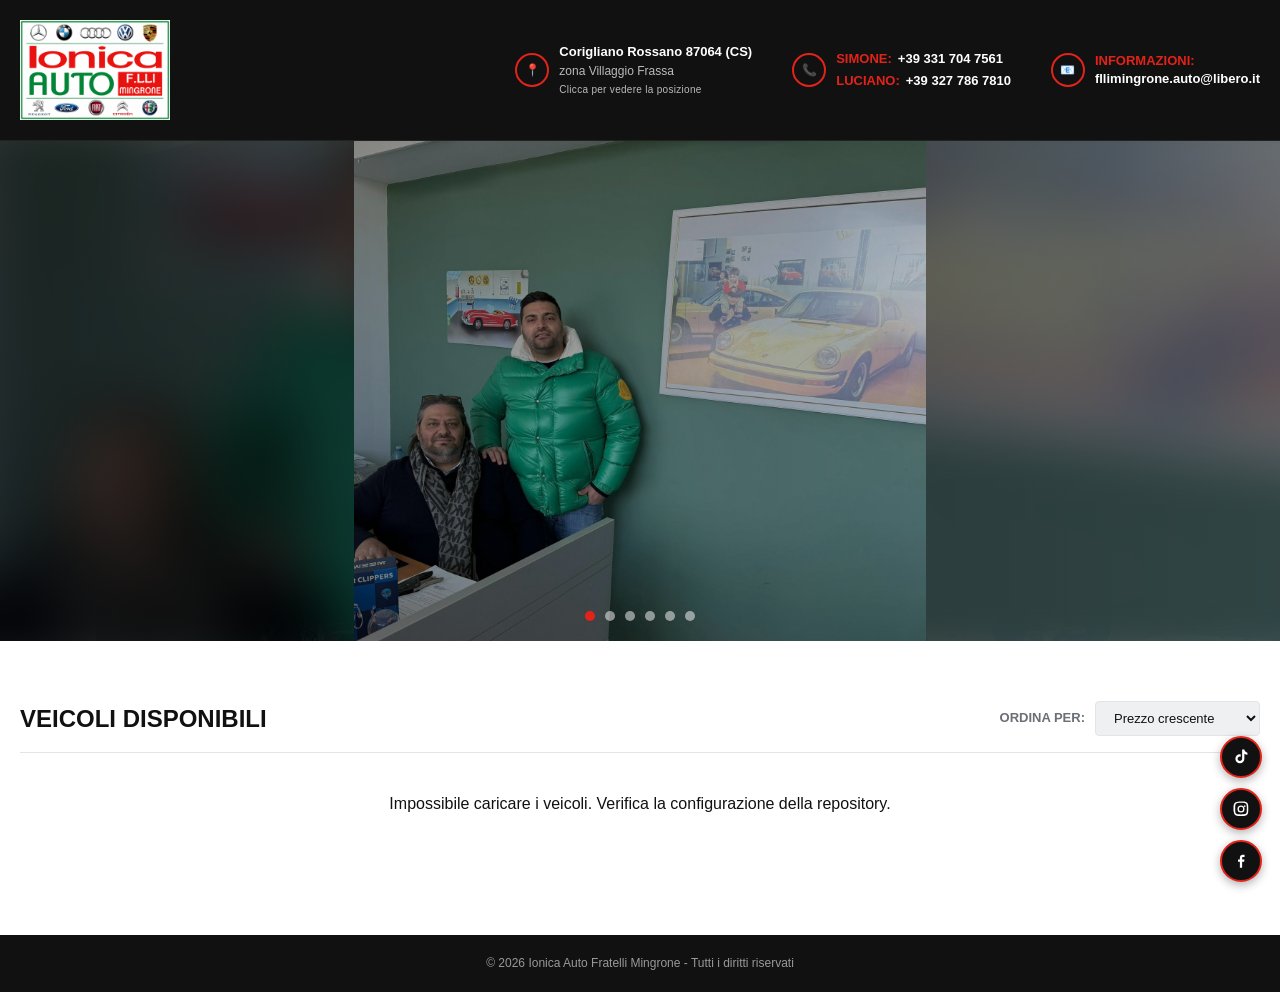
==== index.html @ 5018b7c3 "modifiche" ====
<!DOCTYPE html>
<html lang="it">
<head>
<meta charset="UTF-8">
<meta name="viewport" content="width=device-width, initial-scale=1.0">
<title>Auto Usate Corigliano Rossano | Ionica Auto Fratelli Mingrone</title>
<meta name="description" content="Concessionaria di auto usate a Corigliano Rossano (CS), zona Villaggio Frassa. Ampia selezione di veicoli usati garantiti, permute e finanziamenti. Contattaci per un preventivo.">
<meta name="keywords" content="auto usate Corigliano Rossano, concessionaria auto Corigliano Rossano, autosalone Corigliano Rossano, auto usate Calabria, Ionica Auto Fratelli Mingrone, vendita auto usate CS">
<meta name="robots" content="index, follow">
<link rel="canonical" href="https://www.autofllimingrone.it/">

<!-- Open Graph / Facebook -->
<meta property="og:type" content="website">
<meta property="og:title" content="Auto Usate Corigliano Rossano | Ionica Auto Fratelli Mingrone">
<meta property="og:description" content="Concessionaria di auto usate a Corigliano Rossano (CS), zona Villaggio Frassa. Ampia selezione di veicoli usati garantiti, permute e finanziamenti.">
<meta property="og:image" content="https://www.autofllimingrone.it/foto1.jpeg">
<meta property="og:url" content="https://www.autofllimingrone.it/">
<meta property="og:locale" content="it_IT">

<!-- Twitter Card -->
<meta name="twitter:card" content="summary_large_image">
<meta name="twitter:title" content="Auto Usate Corigliano Rossano | Ionica Auto Fratelli Mingrone">
<meta name="twitter:description" content="Concessionaria di auto usate a Corigliano Rossano (CS). Ampia selezione di veicoli usati garantiti, permute e finanziamenti.">

<!-- Google Search Console -->
<meta name="google-site-verification" content="x5eH9m_n0JZONoIFe2gV4cO3L80HdH_r4Pc5kRIaRaA" />

<link rel="icon" type="image/png" href="logo.jpeg">
<link rel="stylesheet" href="style.css">

<!-- Dati strutturati Schema.org: scheda azienda per Google -->
<script type="application/ld+json">
{
  "@context": "https://schema.org",
  "@type": "AutoDealer",
  "name": "Ionica Auto Fratelli Mingrone",
  "image": "https://www.autofllimingrone.it/logo.jpeg",
  "url": "https://www.autofllimingrone.it/",
  "telephone": ["+393317047561", "+393277867810"],
  "email": "fllimingrone.auto@libero.it",
  "address": {
    "@type": "PostalAddress",
    "streetAddress": "Zona Villaggio Frassa",
    "addressLocality": "Corigliano Rossano",
    "postalCode": "87064",
    "addressRegion": "CS",
    "addressCountry": "IT"
  },
  "geo": {
    "@type": "GeoCoordinates",
    "latitude": 39.63974747859017,
    "longitude": 16.49232138723663
  },
  "sameAs": [
    "https://www.facebook.com/share/1EKrR3Uojj/?mibextid=wwXIfr",
    "https://www.instagram.com/",
    "https://www.tiktok.com/@ionicauto.flli.mi"
  ]
}
</script>
</head>
<body>

<!-- ===== HEADER ===== -->
<header class="main-header">
  <div class="main-header-inner">
    <div class="logo">
      <img src="logo.jpeg" alt="Ionica Auto Fratelli Mingrone" class="logo-img">
    </div>

    <div class="header-info">
      <div class="header-info-item header-info-clickable" id="addressLink" role="button" tabindex="0" aria-label="Apri la posizione su Google Maps">
        <span class="info-icon">&#128205;</span>
        <div>
          <strong>Corigliano Rossano 87064 (CS)</strong>
          <span>zona Villaggio Frassa</span><br>
          <span class="map-hint">Clicca per vedere la posizione</span>
        </div>
      </div>
      <div class="header-info-item">
        <span class="info-icon">&#128222;</span>
        <div class="phones-list">
          <div class="phone-row">
            <strong class="label-red">SIMONE:</strong>
            <span class="value-big"><a href="tel:+393317047561">+39 331 704 7561</a></span>
          </div>
          <div class="phone-row">
            <strong class="label-red">LUCIANO:</strong>
            <span class="value-big"><a href="tel:+393277867810">+39 327 786 7810</a></span>
          </div>
        </div>
      </div>
      <div class="header-info-item">
        <span class="info-icon">&#128231;</span>
        <div>
          <strong class="label-red">INFORMAZIONI:</strong> <span class="value-big"><a href="mailto:fllimingrone.auto@libero.it">fllimingrone.auto@libero.it</a></span>
        </div>
      </div>
    </div>
  </div>
</header>

<!-- ===== SOCIAL FISSI (sempre visibili in basso a destra) ===== -->
<div class="social-fixed">
  <a href="https://www.tiktok.com/" target="_blank" rel="noopener" class="social-dot" aria-label="TikTok">
    <svg viewBox="0 0 24 24" width="18" height="18" fill="currentColor"><path d="M16.5 2c.4 2.2 1.9 3.9 4.1 4.2v2.9c-1.5 0-2.9-.5-4.1-1.3v6.6c0 3.3-2.7 6-6 6s-6-2.7-6-6 2.7-6 6-6c.4 0 .8 0 1.1.1v3c-.4-.1-.7-.2-1.1-.2-1.7 0-3 1.3-3 3s1.3 3 3 3 3-1.3 3-3V2h2.9z"/></svg>
  </a>
  <a href="https://www.instagram.com/" target="_blank" rel="noopener" class="social-dot" aria-label="Instagram">
    <svg viewBox="0 0 24 24" width="18" height="18" fill="currentColor"><path d="M12 2c2.7 0 3.1 0 4.1.1 1 .1 1.7.2 2.3.5.6.2 1.1.6 1.6 1.1.5.5.8.9 1.1 1.6.2.6.4 1.3.5 2.3.1 1 .1 1.4.1 4.1s0 3.1-.1 4.1c-.1 1-.2 1.7-.5 2.3-.2.6-.6 1.1-1.1 1.6-.5.5-.9.8-1.6 1.1-.6.2-1.3.4-2.3.5-1 .1-1.4.1-4.1.1s-3.1 0-4.1-.1c-1-.1-1.7-.2-2.3-.5-.6-.2-1.1-.6-1.6-1.1-.5-.5-.8-.9-1.1-1.6-.2-.6-.4-1.3-.5-2.3C2 15.1 2 14.7 2 12s0-3.1.1-4.1c.1-1 .2-1.7.5-2.3.2-.6.6-1.1 1.1-1.6.5-.5.9-.8 1.6-1.1.6-.2 1.3-.4 2.3-.5C8.9 2 9.3 2 12 2zm0 1.8c-2.6 0-2.9 0-4 .1-.8.1-1.3.2-1.6.3-.4.2-.7.4-1 .7-.3.3-.5.6-.7 1-.1.3-.3.8-.3 1.6-.1 1.1-.1 1.4-.1 4s0 2.9.1 4c.1.8.2 1.3.3 1.6.2.4.4.7.7 1 .3.3.6.5 1 .7.3.1.8.3 1.6.3 1.1.1 1.4.1 4 .1s2.9 0 4-.1c.8-.1 1.3-.2 1.6-.3.4-.2.7-.4 1-.7.3-.3.5-.6.7-1 .1-.3.3-.8.3-1.6.1-1.1.1-1.4.1-4s0-2.9-.1-4c-.1-.8-.2-1.3-.3-1.6-.2-.4-.4-.7-.7-1-.3-.3-.6-.5-1-.7-.3-.1-.8-.3-1.6-.3-1.1-.1-1.4-.1-4-.1zm0 3.5a4.7 4.7 0 110 9.4 4.7 4.7 0 010-9.4zm0 1.8a2.9 2.9 0 100 5.8 2.9 2.9 0 000-5.8zm5-2a1.1 1.1 0 110 2.2 1.1 1.1 0 010-2.2z"/></svg>
  </a>
  <a href="https://www.facebook.com/share/1EKrR3Uojj/?mibextid=wwXIfr" target="_blank" rel="noopener" class="social-dot" aria-label="Facebook">
    <svg viewBox="0 0 24 24" width="18" height="18" fill="currentColor"><path d="M13.5 21v-8h2.7l.4-3.1h-3.1V8c0-.9.3-1.5 1.6-1.5h1.6V3.7c-.3 0-1.2-.1-2.3-.1-2.3 0-3.9 1.4-3.9 4v2.3H8v3.1h2.5V21h3z"/></svg>
  </a>
</div>

<!-- ===== HERO ===== -->
<section class="hero">
  <div class="hero-slider" id="heroSlider">
    <div class="hero-slide active" style="background-image:url('foto1.jpeg');"></div>
    <div class="hero-slide" style="background-image:url('foto2.jpeg');"></div>
    <div class="hero-slide" style="background-image:url('foto3.jpeg');"></div>
    <div class="hero-slide" style="background-image:url('foto4.jpeg');"></div>
    <div class="hero-slide" style="background-image:url('foto5.jpeg');"></div>
    <div class="hero-slide" style="background-image:url('foto6.jpeg');"></div>
  </div>
  <div class="hero-overlay"></div>
  <h1 class="visually-hidden">Ionica Auto Fratelli Mingrone - Concessionaria Auto Usate a Corigliano Rossano (CS)</h1>
  <div class="hero-dots" id="heroDots">
    <button class="hero-dot active" data-slide="0" aria-label="Foto 1"></button>
    <button class="hero-dot" data-slide="1" aria-label="Foto 2"></button>
    <button class="hero-dot" data-slide="1" aria-label="Foto 3"></button>
    <button class="hero-dot" data-slide="1" aria-label="Foto 4"></button>
    <button class="hero-dot" data-slide="1" aria-label="Foto 5"></button>
    <button class="hero-dot" data-slide="1" aria-label="Foto 6"></button>
  </div>
</section>

<!-- ===== LISTING ===== -->
<main class="listing-wrap">

  <div class="listing-toolbar">
    <h2 class="toolbar-title">VEICOLI DISPONIBILI</h2>
    <div class="sort-control">
      <label for="sort">ORDINA PER:</label>
      <select id="sort">
        <option>Prezzo crescente</option>
        <option>Prezzo decrescente</option>
        <option>Km crescenti</option>
        <option>Km decrescenti</option>
        <option>Anno crescente</option>
        <option>Anno decrescente</option>
      </select>
    </div>
  </div>

  <!-- Il contenitore dei veicoli ora è VUOTO. Verrà popolato dinamicamente tramite script.js -->
  <ul class="vehicle-list" id="vehicleList"></ul>

  <!-- ===== PAGINAZIONE ===== -->
  <nav class="pagination" id="pagination" aria-label="Paginazione veicoli"></nav>

</main>

<!-- ===== FOOTER ===== -->
<footer class="site-footer">
  <p>&copy; 2026 Ionica Auto Fratelli Mingrone - Tutti i diritti riservati</p>
</footer>

<script src="script.js"></script>
<script src="https://identity.netlify.com/v1/netlify-identity-widget.js"></script>
<script>
  if (window.netlifyIdentity) {
    window.netlifyIdentity.on("init", user => {
      if (!user) {
        window.netlifyIdentity.on("login", () => {
          document.location.href = "/admin/";
        });
      }
    });
  }
</script>
</body>
</html>
---- style.css ----
/* =========================================================
   Palette: nero #111111, rosso #e2231a, grigio chiaro #eef0f2
   ========================================================= */

* {
  margin: 0;
  padding: 0;
  box-sizing: border-box;
}

:root {
  --black: #111111;
  --red: #e2231a;
  --red-dark: #c41e16;
  --gray-bg: #eef0f2;
  --gray-mid: #e2e5e8;
  --gray-text: #6b6f76;
  --white: #ffffff;
  --font-main: 'Arial', 'Helvetica Neue', sans-serif;
}

body {
  font-family: var(--font-main);
  color: var(--black);
  background: var(--white);
  line-height: 1.4;
}

a {
  text-decoration: none;
  color: inherit;
}

ul {
  list-style: none;
}

button {
  font-family: inherit;
  cursor: pointer;
}

/* ===== TOP BAR ===== */
.top-bar {
  background: var(--black);
  color: var(--white);
  font-size: 12px;
}

.top-bar-inner {
  max-width: 1300px;
  margin: 0 auto;
  padding: 8px 20px;
  display: flex;
  align-items: center;
  gap: 30px;
}

.top-bar-item {
  display: flex;
  align-items: center;
  gap: 6px;
  letter-spacing: 0.3px;
}

.top-bar-social {
  margin-left: auto;
  display: flex;
  gap: 12px;
  font-size: 13px;
}

/* ===== HEADER ===== */
.main-header {
  background: var(--black);
  color: var(--white);
  border-bottom: 1px solid #222;
}

.main-header-inner {
  max-width: 1300px;
  margin: 0 auto;
  padding: 20px;
  display: flex;
  align-items: center;
  justify-content: space-between;
  flex-wrap: wrap;
  gap: 20px;
}

.logo {
  display: flex;
  align-items: center;
}

.logo-img {
  height: 100px;
  width: auto;
  display: block;
}

.header-info {
  display: flex;
  align-items: center;
  gap: 40px;
  flex-wrap: wrap;
}

.header-info-item {
  display: flex;
  align-items: center;
  gap: 10px;
  font-size: 13px;
}

.info-icon {
  color: var(--red);
  font-size: 20px;
  border: 2px solid var(--red);
  border-radius: 50%;
  width: 34px;
  height: 34px;
  display: flex;
  align-items: center;
  justify-content: center;
  flex-shrink: 0;
}
 
.header-info-item strong { display: block; color: var(--white); font-size: 13px; }
.header-info-item span { color: #bbb; font-size: 12px; }
 
.label-red { color: var(--red) !important; font-size: 13px !important; text-transform: uppercase; }
.value-big { color: var(--white) !important; font-weight: bold; font-size: 13px !important; }
.text-only .info-icon { display: none; }

/* ---- Elementi header cliccabili (posizione -> mappa, email -> copia) ---- */
.header-info-clickable {
  cursor: pointer;
  border-radius: 6px;
  transition: opacity 0.2s ease;
}

.header-info-clickable:hover,
.header-info-clickable:focus-visible {
  opacity: 0.75;
}

.header-info-clickable:focus-visible {
  outline: 2px solid var(--red);
  outline-offset: 3px;
}

.map-hint {
  display: block;
  font-size: 10px !important;
  letter-spacing: 0.3px;
  color: var(--red);
  margin-top: 3px;
}

.header-info-item .value-big a {
  color: inherit;
  text-decoration: none;
}

.header-info-item .value-big a:hover,
.header-info-item .value-big a:focus-visible {
  text-decoration: underline;
}

/* ---- Doppio contatto telefonico (Simone / Luciano) ---- */
.phones-list {
  display: flex;
  flex-direction: column;
  gap: 4px;
}
.phone-row {
  display: flex;
  align-items: center;
  gap: 6px;
}
.phone-row .label-red {
  white-space: nowrap;
  font-size: 13px !important;
  font-weight: 800;
}
.phone-row .value-big a {
  color: inherit;
  text-decoration: none;
}
.phone-row .value-big a:hover { text-decoration: underline; }

/* ---- Prezzo su richiesta (Trattativa riservata) ---- */
.price-value.price-onrequest {
  font-size: 16px !important;
  white-space: normal;
  line-height: 1.25;
}
 
/* ---- Social dots ----*/
.social-links {
  display: flex;
  align-items: center;
  gap: 10px;
}
 
.social-dot {
  width: 34px;
  height: 34px;
  border-radius: 50%;
  border: 2px solid var(--red);
  color: var(--white);
  display: flex;
  align-items: center;
  justify-content: center;
  transition: background 0.2s, color 0.2s, transform 0.2s;
  background: var(--black);
}
 
.social-dot:hover {
  background: var(--red);
  color: var(--white);
  transform: scale(1.08);
}

/* ---- Social fissi (bottom-right, sempre visibili) ---- */
.social-fixed {
  position: fixed;
  right: 18px;
  bottom: 18px;
  display: flex;
  flex-direction: column;
  gap: 10px;
  z-index: 999;
}

.social-fixed .social-dot {
  width: 42px;
  height: 42px;
  box-shadow: 0 3px 10px rgba(0,0,0,0.3);
}

@media (max-width: 600px) {
  .social-fixed {
    right: 12px;
    bottom: 12px;
  }
  .social-fixed .social-dot {
    width: 38px;
    height: 38px;
  }
}

/* ===== HERO ===== */
.hero {
  position: relative;
  height: 500px;
  overflow: hidden;
  background: var(--black);
}
 
.hero-slider {
  position: absolute;
  inset: 0;
}
 
.hero-slide {
  position: absolute;
  inset: 0;
  opacity: 0;
  transition: opacity 1s ease-in-out;
  overflow: hidden;
  background-color: var(--black);
}
 
.hero-slide.active {
  opacity: 1;
}

/* Sfondo sfocato: riempie tutto lo spazio senza lasciare bordi vuoti */
.hero-slide::before {
  content: "";
  position: absolute;
  inset: 0;
  background-image: inherit;
  background-size: cover;
  background-position: center;
  filter: blur(25px) brightness(0.55);
  transform: scale(1.15);
}

/* Foto vera: sempre visibile per intero, senza tagli */
.hero-slide::after {
  content: "";
  position: absolute;
  inset: 0;
  background-image: inherit;
  background-size: contain;
  background-repeat: no-repeat;
  background-position: center;
}
 
.hero-overlay {
  position: absolute;
  inset: 0;
  background: linear-gradient(90deg, rgba(0,0,0,0.55) 0%, rgba(0,0,0,0.15) 100%);
}
 
.hero-dots {
  position: absolute;
  bottom: 20px;
  left: 50%;
  transform: translateX(-50%);
  display: flex;
  gap: 10px;
  z-index: 2;
}
 
.hero-dot {
  width: 10px;
  height: 10px;
  border-radius: 50%;
  border: none;
  background: rgba(255,255,255,0.5);
  padding: 0;
}
 
.hero-dot.active {
  background: var(--red);
}

/* ===== LISTING TOOLBAR ===== */
.listing-wrap {
  max-width: 1300px;
  margin: 0 auto;
  padding: 60px 20px 60px;
}

.listing-toolbar {
  display: flex;
  align-items: center;
  justify-content: space-between;
  padding-bottom: 16px;
  border-bottom: 1px solid var(--gray-mid);
  margin-bottom: 20px;
}

.sort-control {
  display: flex;
  align-items: center;
  gap: 10px;
  font-size: 13px;
  color: var(--gray-text);
  font-weight: bold;
}

.sort-control select {
  padding: 8px 14px;
  border: 1px solid var(--gray-mid);
  background: var(--gray-bg);
  border-radius: 4px;
  font-size: 13px;
  color: var(--black);
}

.view-toggle {
  display: flex;
  gap: 8px;
}

.view-btn {
  width: 36px;
  height: 36px;
  border: 1px solid var(--gray-mid);
  background: var(--white);
  border-radius: 4px;
  font-size: 14px;
  color: var(--gray-text);
}

.view-btn.active {
  background: var(--black);
  color: var(--white);
  border-color: var(--black);
}

/* ===== VEHICLE LIST ===== */
.vehicle-list {
  display: flex;
  flex-direction: column;
}

.vehicle-card {
  display: flex;
  align-items: center;
  gap: 30px;
  padding: 45px 0;
  border-bottom: 1px solid var(--gray-mid);
  position: relative;
}

.vehicle-photo {
  flex-shrink: 0;
  width: 320px;
  height: 220px;
  border-radius: 4px;
  overflow: hidden;
  background: var(--gray-bg);
}

.vehicle-photo img {
  width: 100%;
  height: 100%;
  object-fit: cover;
  display: block;
}

.vehicle-info {
  flex: 1;
  min-width: 0;
}

.vehicle-title {
  font-size: 20px;
  font-weight: 800;
  margin-bottom: 14px;
  line-height: 1.25;
}

.vehicle-specs {
  display: flex;
  flex-wrap: wrap;
  margin-bottom: 16px;
  border: 1px solid var(--gray-mid);
  border-radius: 6px;
  overflow: hidden;
  background: var(--gray-bg);
}

.vehicle-specs li {
  display: flex;
  flex-wrap: wrap;
  align-items: center;
  justify-content: center;
  text-align: center;
  column-gap: 6px;
  row-gap: 2px;
  font-size: 13px;
  padding: 10px 16px;
  border-right: 1px solid var(--gray-mid);
  flex: 1;
  min-width: 110px;
}

.vehicle-specs li:last-child {
  border-right: none;
}

.vehicle-specs .spec-icon {
  margin-bottom: 0;
  font-size: 13px;
}

.vehicle-specs .spec-value {
  flex-basis: 100%;
  text-align: center;
}

@media (max-width: 600px) {
  .vehicle-specs {
    border-radius: 4px;
  }
  .vehicle-specs li {
    flex: 1 1 50%;
    border-right: none;
    border-bottom: 1px solid var(--gray-mid);
  }
}

.spec-icon {
  color: var(--gray-text);
  font-size: 15px;
  margin-bottom: 2px;
}

.spec-label {
  color: var(--gray-text);
  font-size: 11px;
  letter-spacing: 0.3px;
}

.spec-value {
  font-weight: bold;
  font-size: 14px;
  color: var(--black);
}

.vehicle-actions { 
  display: flex; 
  gap: 12px; 
  flex-wrap: wrap; 
}

.contact-label {
  display: flex;
  align-items: center;
  font-size: 12px;
  font-weight: bold;
  letter-spacing: 0.3px;
  color: var(--gray-text);
  margin-left: 6px;
}
 
.btn-icon {
  height: 38px;
  padding: 0 16px;
  border-radius: 20px;
  border: 1px solid var(--red);
  background: var(--white);
  color: var(--red);
  display: inline-flex;
  align-items: center;
  gap: 8px;
  font-size: 12px;
  font-weight: bold;
  letter-spacing: 0.2px;
  white-space: nowrap;
  transition: background 0.2s, color 0.2s;
}

.btn-icon svg {
  flex-shrink: 0;
}
 
.btn-icon:hover {
  background: var(--red);
  color: var(--white);
}
 
.btn-icon-wa {
  border-color: #25d366;
  color: #25d366;
}
 
.btn-icon-wa:hover {
  background: #25d366;
  color: var(--white);
}

.vehicle-price {
  flex-shrink: 0;
  background: var(--red);
  color: var(--white);
  padding: 14px 24px 14px 30px;
  display: flex;
  flex-direction: column;
  align-items: flex-start;
  clip-path: polygon(12px 0, 100% 0, 100% 100%, 0 100%);
  min-width: 150px;
}

.price-label {
  font-size: 11px;
  font-weight: bold;
  opacity: 0.9;
}

.price-value {
  font-size: 22px;
  font-weight: 900;
  white-space: nowrap;
}

/* ===== PAGINAZIONE ===== */
.pagination {
  display: flex;
  align-items: center;
  justify-content: center;
  gap: 10px;
  margin-top: 40px;
}

.page-num,
.page-arrow {
  width: 40px;
  height: 40px;
  border: none;
  border-radius: 4px;
  background: var(--gray-bg);
  color: var(--black);
  font-weight: bold;
  font-size: 14px;
}

.page-num.active,
.page-arrow.active {
  background: var(--red);
  color: var(--white);
}

.page-arrow[disabled] {
  opacity: 0.4;
  cursor: not-allowed;
}

.page-arrow:not([disabled]) {
  background: var(--red);
  color: var(--white);
}

/* ===== FOOTER ===== */
.site-footer {
  background: var(--black);
  color: #999;
  text-align: center;
  padding: 20px;
  font-size: 12px;
}

/* ===== STILI GALLERIA FOTO SCHEDA AUTO ===== */
.vehicle-photo {
  position: relative;
}

.photo-nav {
  position: absolute;
  top: 50%;
  transform: translateY(-50%);
  background: rgba(0, 0, 0, 0.6);
  color: var(--white);
  border: none;
  width: 30px;
  height: 36px;
  font-size: 20px;
  display: flex;
  align-items: center;
  justify-content: center;
  cursor: pointer;
  border-radius: 4px;
  transition: background 0.2s;
  z-index: 2;
}

.photo-nav:hover {
  background: var(--red);
}

.prev-photo {
  left: 8px;
}

.next-photo {
  right: 8px;
}

.photo-counter {
  position: absolute;
  bottom: 8px;
  right: 8px;
  background: rgba(0, 0, 0, 0.7);
  color: var(--white);
  font-size: 11px;
  font-weight: bold;
  padding: 3px 8px;
  border-radius: 12px;
  z-index: 2;
}

/* ===== RESPONSIVE ===== */

/* ---- Tablet (<=1024px) ---- */
@media (max-width: 1024px) {
  .main-header-inner {
    padding: 16px 20px;
  }
  .header-info {
    gap: 24px;
  }
  .hero {
    height: 400px;
  }
  .vehicle-photo {
    width: 260px;
    height: 190px;
  }
}

/* ---- Small tablet / large phone (<=900px) ---- */
@media (max-width: 900px) {
  .main-header-inner {
    justify-content: center;
    text-align: center;
  }
  .logo-img {
    height: 100px;
  }
  .header-info {
    width: 100%;
    justify-content: center;
    gap: 16px 28px;
  }
  .hero {
    height: 320px;
  }
  .listing-toolbar {
    flex-wrap: wrap;
    gap: 14px;
  }
  .sort-control {
    width: 100%;
    justify-content: space-between;
  }
  .sort-control select {
    flex: 1;
  }

  /* Riordino card: foto, titolo, specifiche, poi icone contatto + prezzo sulla stessa riga */
  .vehicle-card {
    display: grid;
    grid-template-columns: 1fr auto;
    grid-template-areas:
      "photo photo"
      "title title"
      "specs specs"
      "actions price";
    align-items: center;
    gap: 16px;
    padding: 45px 0;
  }
  .vehicle-info {
    display: contents;
  }
  .vehicle-photo {
    grid-area: photo;
    width: 100%;
    height: 220px;
  }
  .vehicle-title {
    grid-area: title;
  }
  .vehicle-specs {
    grid-area: specs;
  }
  .vehicle-price {
    grid-area: price;
    position: static;
    width: auto;
    margin-top: 0;
    padding: 12px 22px 12px 26px;
  }
  .vehicle-actions {
    grid-area: actions;
    justify-content: flex-start;
    align-items: center;
  }
}

/* ---- Phones (<=600px) ---- */
@media (max-width: 600px) {
  .main-header-inner {
    padding: 14px 16px;
    gap: 12px;
  }
  .logo-img {
    height: 100px;
  }
  .header-info {
    gap: 10px 20px;
  }
  .header-info-item {
    font-size: 12px;
  }
  .header-info-item strong {
    font-size: 12px;
  }
  .label-red {
    font-size: 12px !important;
  }
  .value-big {
    font-size: 12px !important;
  }
  .map-hint {
    font-size: 9px !important;
  }
  .hero {
    height: 220px;
  }
  .hero-dots {
    bottom: 12px;
    gap: 6px;
  }
  .hero-dot {
    width: 8px;
    height: 8px;
  }
  .listing-wrap {
    padding: 40px 14px 40px;
  }
  .toolbar-title {
    font-size: 16px;
  }
  .vehicle-title {
    font-size: 17px;
    margin-bottom: 10px;
  }
  .vehicle-photo {
    height: 190px;
  }
  .vehicle-actions {
    gap: 6px;
    flex-direction: column;
    align-items: flex-start;
  }
  .contact-label {
    display: none;
  }
  .btn-icon {
    width: fit-content;
    justify-content: flex-start;
    padding: 0 12px;
    font-size: 11px;
    gap: 6px;
  }
  .price-value {
    font-size: 18px;
  }
  .pagination {
    gap: 6px;
    overflow-x: auto;
    padding-bottom: 4px;
  }
  .page-num,
  .page-arrow {
    width: 34px;
    height: 34px;
    font-size: 13px;
    flex-shrink: 0;
  }
}

/* ---- Very small phones (<=400px) ---- */
@media (max-width: 400px) {
  .logo-img {
    height: 100px;
  }
  .header-info {
    flex-direction: column;
    align-items: center;
  }
  .vehicle-specs li {
    flex: 1 1 100%;
  }
  .vehicle-photo {
    height: 160px;
  }
  .btn-icon {
    font-size: 10px;
    padding: 0 10px;
    height: 34px;
  }
  .vehicle-price {
    padding: 10px 16px 10px 20px;
  }
  .price-value {
    font-size: 16px;
  }
}

.vehicle-card:hover {
  background: var(--gray-bg);
}

/* =========================================================
   PAGINA DETTAGLIO VEICOLO (veicolo.html)
   ========================================================= */
.detail-wrap {
  max-width: 1300px;
  margin: 0 auto;
  padding: 50px 20px 60px;
}

.detail-loading,
.detail-error {
  text-align: center;
  color: var(--gray-text);
  font-size: 14px;
}

.detail-header {
  display: flex;
  align-items: center;
  gap: 16px;
  margin-bottom: 30px;
}

.back-arrow {
  flex-shrink: 0;
  width: 44px;
  height: 44px;
  border: 2px solid var(--red);
  border-radius: 50%;
  background: none;
  color: var(--red);
  display: flex;
  align-items: center;
  justify-content: center;
  transition: transform 0.2s ease, color 0.2s ease, background 0.2s ease;
}

.back-arrow svg {
  width: 22px;
  height: 22px;
}

.back-arrow:hover {
  background: var(--red);
  color: var(--white);
  transform: translateX(-4px);
}

.detail-title {
  font-size: 28px;
  font-weight: 800;
  line-height: 1.25;
  max-width: 700px;
  color: var(--black);
}

.detail-actions {
  display: flex;
  flex-direction: column;
  align-items: center;
  gap: 12px;
  margin-top: 20px;
  text-align: center;
}

.detail-contact-row {
  display: flex;
  align-items: center;
  justify-content: center;
  gap: 10px;
}

.detail-grid {
  display: grid;
  grid-template-columns: 2fr 1fr;
  gap: 40px;
  align-items: start;
}

.detail-gallery {
  min-width: 0;
}

.detail-main-photo {
  position: relative;
  width: 100%;
  height: 480px;
  border-radius: 4px;
  overflow: hidden;
  background: var(--gray-bg);
}

.detail-main-photo img {
  width: 100%;
  height: 100%;
  object-fit: cover;
  display: block;
  cursor: zoom-in;
}

.detail-main-photo .photo-nav {
  width: 42px;
  height: 52px;
  font-size: 26px;
}

.detail-thumbs {
  display: flex;
  gap: 10px;
  margin-top: 14px;
  flex-wrap: wrap;
}

.detail-thumb {
  width: 100px;
  height: 72px;
  border-radius: 4px;
  overflow: hidden;
  border: 2px solid transparent;
  padding: 0;
  background: var(--gray-bg);
  flex-shrink: 0;
}

.detail-thumb img {
  width: 100%;
  height: 100%;
  object-fit: cover;
  display: block;
}

.detail-thumb.active {
  border-color: var(--red);
}

.detail-sidebar {
  display: flex;
  flex-direction: column;
  gap: 0;
}

.detail-price-box {
  background: var(--red);
  color: var(--white);
  padding: 18px 24px;
  display: flex;
  flex-direction: column;
  gap: 4px;
  border-radius: 4px 4px 0 0;
}

.detail-price-box .price-value {
  font-size: 28px;
}

.detail-specs-list {
  background: var(--gray-bg);
  border-radius: 0 0 4px 4px;
  padding: 6px 24px;
}

.detail-specs-list li {
  display: flex;
  align-items: center;
  justify-content: center;
  text-align: center;
  gap: 10px;
  padding: 14px 0;
  border-bottom: 1px solid var(--gray-mid);
  font-size: 14px;
}

.detail-specs-list li:last-child {
  border-bottom: none;
}

.detail-spec-label {
  color: var(--gray-text);
  text-transform: uppercase;
  font-size: 12px;
  letter-spacing: 0.3px;
}

.detail-spec-value {
  color: var(--black);
  font-weight: bold;
}

.detail-info-section {
  margin-top: 50px;
  padding-top: 30px;
  border-top: 1px solid var(--gray-mid);
  text-align: center;
}

.detail-info-title {
  font-size: 15px;
  font-weight: 800;
  letter-spacing: 0.3px;
  margin-bottom: 16px;
  text-align: center;
}

.detail-description {
  color: var(--black);
  font-size: 14px;
  line-height: 1.7;
  max-width: 800px;
  margin: 0 auto;
  text-align: center;
}

.back-link {
  display: inline-block;
  margin-top: 40px;
  color: var(--red);
  font-weight: bold;
  font-size: 17px;
}

.back-link:hover {
  text-decoration: underline;
}

@media (max-width: 900px) {
  .detail-wrap {
    padding: 30px 16px 50px;
  }
  .detail-grid {
    grid-template-columns: 1fr;
    gap: 24px;
  }
  .detail-main-photo {
    height: 320px;
  }
  .detail-title {
    font-size: 22px;
  }
  .detail-thumbs {
    flex-wrap: nowrap;
    overflow-x: auto;
    padding-bottom: 4px;
  }
  .detail-thumb {
    flex-shrink: 0;
  }
}

@media (max-width: 600px) {
  .detail-header {
    gap: 10px;
    margin-bottom: 20px;
  }
  .back-arrow {
    width: 36px;
    height: 36px;
  }
  .back-arrow svg {
    width: 18px;
    height: 18px;
  }
  .detail-title {
    font-size: 19px;
  }
  .detail-main-photo {
    height: 230px;
  }
  .detail-main-photo .photo-nav {
    width: 34px;
    height: 44px;
    font-size: 20px;
  }
  .detail-thumb {
    width: 74px;
    height: 54px;
  }
  .detail-price-box {
    padding: 14px 18px;
  }
  .detail-price-box .price-value {
    font-size: 22px;
  }
  .detail-specs-list {
    padding: 4px 18px;
  }
  .detail-specs-list li {
    font-size: 13px;
    padding: 12px 0;
  }
  .detail-actions {
    margin-top: 16px;
  }
  .detail-info-section {
    margin-top: 36px;
    padding-top: 24px;
  }
  .detail-description {
    font-size: 13px;
  }
  .back-link {
    font-size: 15px;
  }
}

@media (max-width: 400px) {
  .detail-title {
    font-size: 17px;
  }
  .detail-main-photo {
    height: 190px;
  }
}
/* =========================================================
   LIGHTBOX FOTO (popup a schermo intero)
   ========================================================= */
.lightbox-overlay {
  position: fixed;
  inset: 0;
  background: rgba(10, 10, 10, 0.92);
  display: flex;
  align-items: center;
  justify-content: center;
  z-index: 2000;
  padding: 20px;
}

.lightbox-overlay[hidden] {
  display: none;
}

.lightbox-img-wrap {
  position: relative;
  max-width: 1100px;
  width: 100%;
  height: 85vh;
  display: flex;
  align-items: center;
  justify-content: center;
}

.lightbox-img-wrap img {
  max-width: 100%;
  max-height: 100%;
  object-fit: contain;
  border-radius: 4px;
  box-shadow: 0 10px 40px rgba(0,0,0,0.5);
}

.lightbox-close {
  position: absolute;
  top: -50px;
  right: 0;
  width: 40px;
  height: 40px;
  border-radius: 50%;
  border: 2px solid var(--white);
  background: rgba(255,255,255,0.1);
  color: var(--white);
  font-size: 20px;
  font-weight: bold;
  display: flex;
  align-items: center;
  justify-content: center;
  cursor: pointer;
  transition: background 0.2s;
}

.lightbox-close:hover {
  background: var(--red);
  border-color: var(--red);
}

.lightbox-nav {
  position: absolute;
  top: 50%;
  transform: translateY(-50%);
  background: rgba(255,255,255,0.12);
  color: var(--white);
  border: 2px solid rgba(255,255,255,0.5);
  width: 48px;
  height: 60px;
  font-size: 28px;
  display: flex;
  align-items: center;
  justify-content: center;
  cursor: pointer;
  border-radius: 6px;
  transition: background 0.2s, border-color 0.2s;
  z-index: 5;
}

.lightbox-nav:hover {
  background: var(--red);
  border-color: var(--red);
}

.lightbox-prev {
  left: -10px;
}

.lightbox-next {
  right: -10px;
}

.lightbox-counter {
  position: absolute;
  bottom: -40px;
  left: 50%;
  transform: translateX(-50%);
  color: var(--white);
  font-size: 13px;
  font-weight: bold;
  letter-spacing: 0.3px;
}

@media (max-width: 700px) {
  .lightbox-close {
    top: -44px;
    right: 0;
  }
  .lightbox-nav {
    width: 38px;
    height: 48px;
    font-size: 22px;
  }
  .lightbox-prev { left: 4px; }
  .lightbox-next { right: 4px; }
  .lightbox-counter { bottom: -34px; }
}

@media (max-width: 420px) {
  .lightbox-overlay {
    padding: 14px;
  }
  .lightbox-img-wrap {
    height: 75vh;
  }
  .lightbox-close {
    top: -38px;
    width: 34px;
    height: 34px;
    font-size: 17px;
  }
}
/* Classe per contenuto utile alla SEO/accessibilità ma non mostrato visivamente */
.visually-hidden {
  position: absolute;
  width: 1px;
  height: 1px;
  padding: 0;
  margin: -1px;
  overflow: hidden;
  clip: rect(0, 0, 0, 0);
  white-space: nowrap;
  border: 0;
}
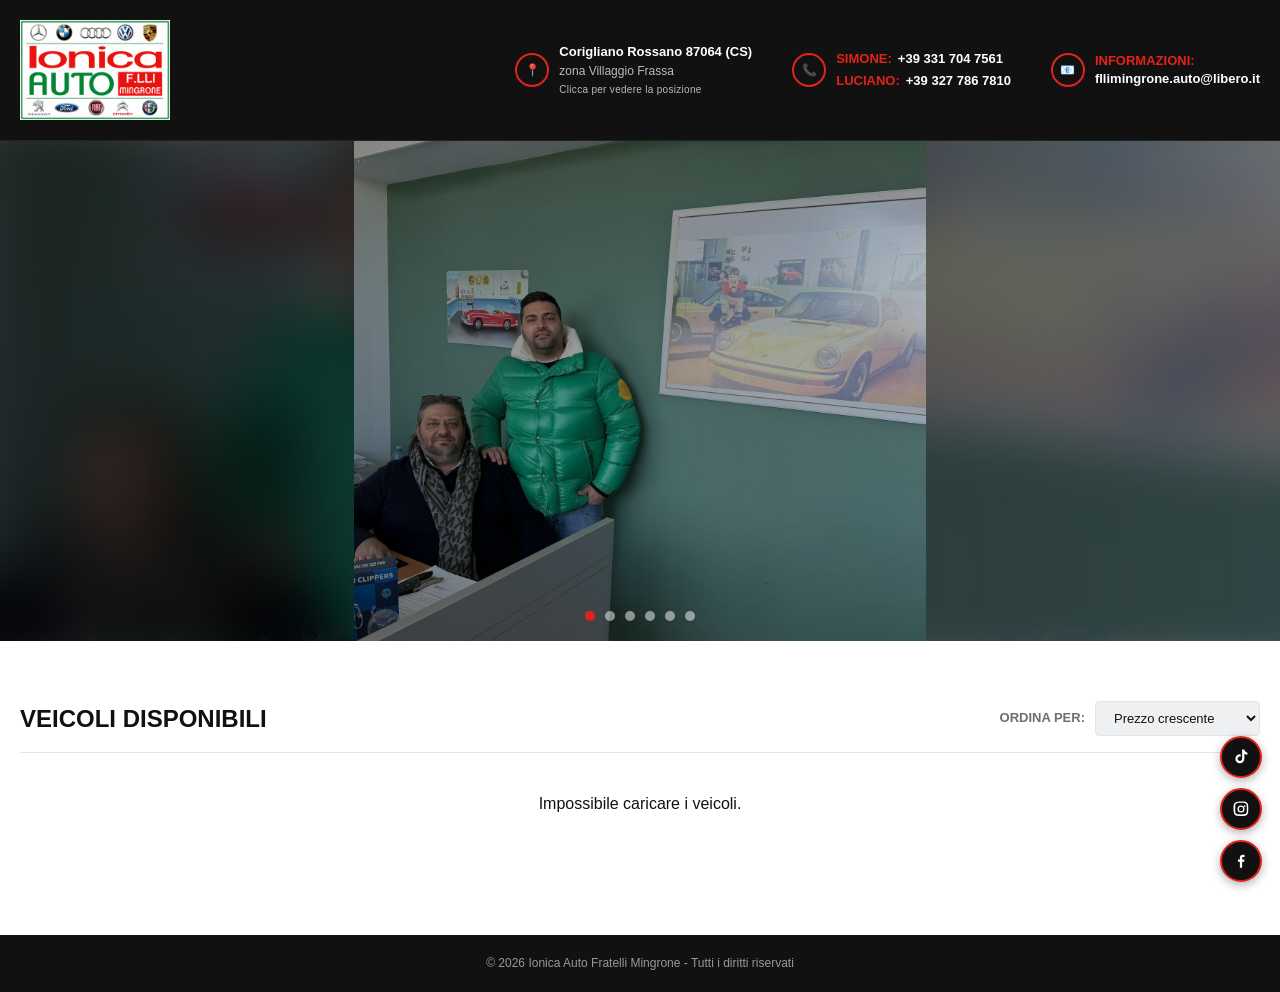
==== commit b56d4aa7: "modifiche" ====
--- a/index.html
+++ b/index.html
@@ -25,7 +25,7 @@
 <!-- Google Search Console -->
 <meta name="google-site-verification" content="x5eH9m_n0JZONoIFe2gV4cO3L80HdH_r4Pc5kRIaRaA" />
 
-<link rel="icon" type="image/png" href="logo.jpeg">
+<link rel="icon" type="image/jpeg" href="logo.jpeg">
 <link rel="stylesheet" href="style.css">
 
 <!-- Dati strutturati Schema.org: scheda azienda per Google -->
@@ -167,6 +167,7 @@
 </footer>
 
 <script src="script.js"></script>
+<!-- RIMUOVI O CANCELLA QUESTE RIGHE DA index.html -->
 <script src="https://identity.netlify.com/v1/netlify-identity-widget.js"></script>
 <script>
   if (window.netlifyIdentity) {
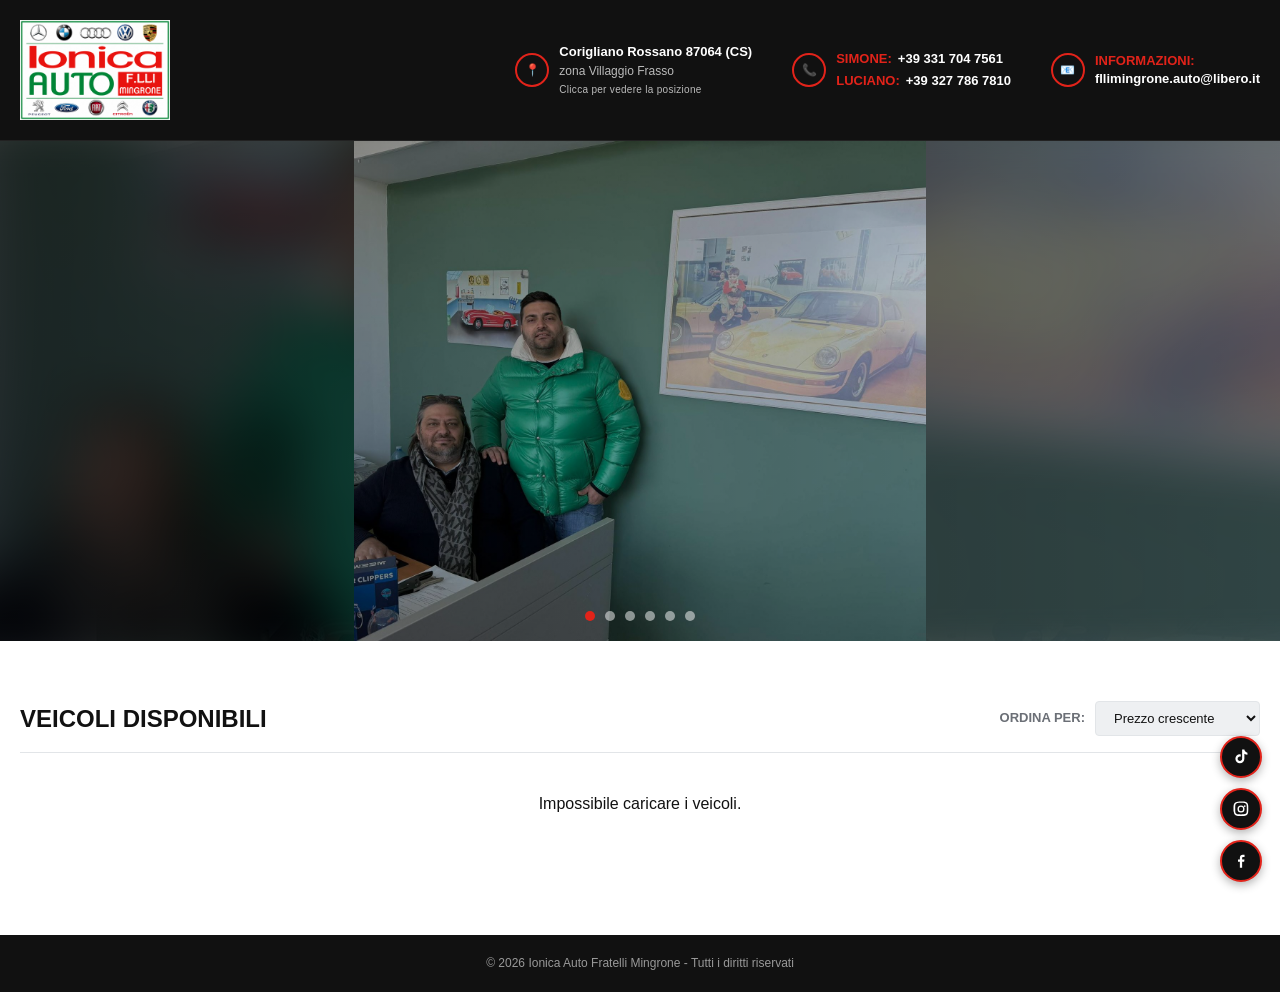
==== commit 026446c0: "modifiche" ====
--- a/index.html
+++ b/index.html
@@ -4,7 +4,7 @@
 <meta charset="UTF-8">
 <meta name="viewport" content="width=device-width, initial-scale=1.0">
 <title>Auto Usate Corigliano Rossano | Ionica Auto Fratelli Mingrone</title>
-<meta name="description" content="Concessionaria di auto usate a Corigliano Rossano (CS), zona Villaggio Frassa. Ampia selezione di veicoli usati garantiti, permute e finanziamenti. Contattaci per un preventivo.">
+<meta name="description" content="Concessionaria di auto usate a Corigliano Rossano (CS), zona Villaggio Frasso. Ampia selezione di veicoli usati garantiti, permute e finanziamenti. Contattaci per un preventivo.">
 <meta name="keywords" content="auto usate Corigliano Rossano, concessionaria auto Corigliano Rossano, autosalone Corigliano Rossano, auto usate Calabria, Ionica Auto Fratelli Mingrone, vendita auto usate CS">
 <meta name="robots" content="index, follow">
 <link rel="canonical" href="https://www.autofllimingrone.it/">
@@ -12,7 +12,7 @@
 <!-- Open Graph / Facebook -->
 <meta property="og:type" content="website">
 <meta property="og:title" content="Auto Usate Corigliano Rossano | Ionica Auto Fratelli Mingrone">
-<meta property="og:description" content="Concessionaria di auto usate a Corigliano Rossano (CS), zona Villaggio Frassa. Ampia selezione di veicoli usati garantiti, permute e finanziamenti.">
+<meta property="og:description" content="Concessionaria di auto usate a Corigliano Rossano (CS), zona Villaggio Frasso. Ampia selezione di veicoli usati garantiti, permute e finanziamenti.">
 <meta property="og:image" content="https://www.autofllimingrone.it/foto1.jpeg">
 <meta property="og:url" content="https://www.autofllimingrone.it/">
 <meta property="og:locale" content="it_IT">
@@ -40,7 +40,7 @@
   "email": "fllimingrone.auto@libero.it",
   "address": {
     "@type": "PostalAddress",
-    "streetAddress": "Zona Villaggio Frassa",
+    "streetAddress": "Zona Villaggio Frasso",
     "addressLocality": "Corigliano Rossano",
     "postalCode": "87064",
     "addressRegion": "CS",
@@ -73,7 +73,7 @@
         <span class="info-icon">&#128205;</span>
         <div>
           <strong>Corigliano Rossano 87064 (CS)</strong>
-          <span>zona Villaggio Frassa</span><br>
+          <span>zona Villaggio Frasso</span><br>
           <span class="map-hint">Clicca per vedere la posizione</span>
         </div>
       </div>
@@ -167,18 +167,5 @@
 </footer>
 
 <script src="script.js"></script>
-<!-- RIMUOVI O CANCELLA QUESTE RIGHE DA index.html -->
-<script src="https://identity.netlify.com/v1/netlify-identity-widget.js"></script>
-<script>
-  if (window.netlifyIdentity) {
-    window.netlifyIdentity.on("init", user => {
-      if (!user) {
-        window.netlifyIdentity.on("login", () => {
-          document.location.href = "/admin/";
-        });
-      }
-    });
-  }
-</script>
 </body>
 </html>
